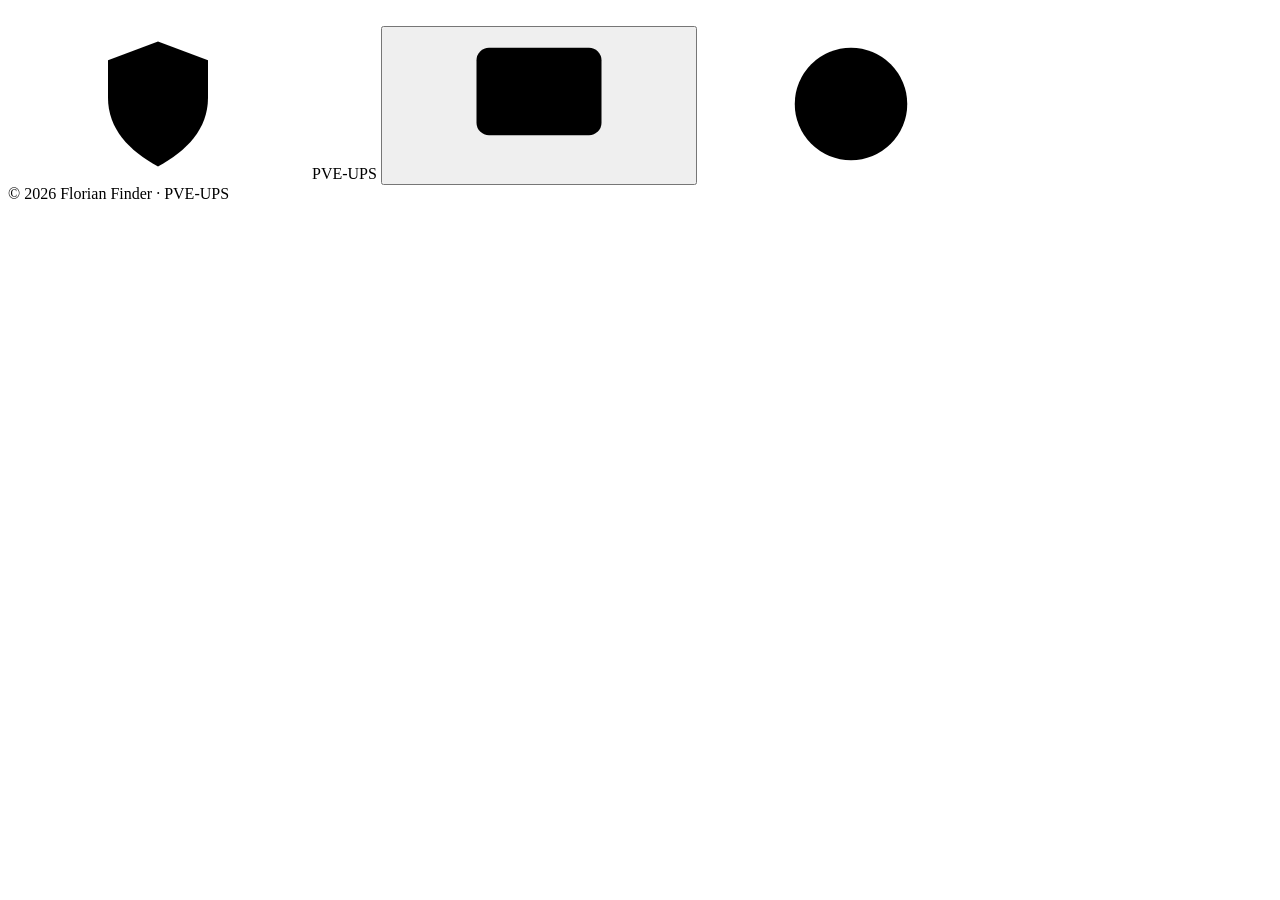
==== app/web/index.html @ 15c833db "feat: optional Docker deployment alongside the LXC install Adds a Dockerfile, a docker-compose examp" ====
<!DOCTYPE html>
<!-- Copyright 2026 Florian Finder -->
<!-- Static text is English (the fallback); data-i18n* attributes swap it to the active
     language at load time (see i18n.js + i18n/<lang>.js). -->
<html lang="en" data-theme="auto">
<head>
  <meta charset="utf-8" />
  <meta name="viewport" content="width=device-width, initial-scale=1" />
  <title>PVE-UPS</title>
  <link rel="stylesheet" href="/style.css" />
</head>
<body>
  <!-- Inline icon sprite (offline, no external assets) -->
  <svg width="0" height="0" hidden aria-hidden="true">
    <symbol id="i-dashboard" viewBox="0 0 24 24"><rect x="3" y="3" width="7" height="9"/><rect x="14" y="3" width="7" height="5"/><rect x="14" y="12" width="7" height="9"/><rect x="3" y="16" width="7" height="5"/></symbol>
    <symbol id="i-settings" viewBox="0 0 24 24"><line x1="4" y1="6" x2="20" y2="6"/><circle cx="9" cy="6" r="2"/><line x1="4" y1="12" x2="20" y2="12"/><circle cx="15" cy="12" r="2"/><line x1="4" y1="18" x2="20" y2="18"/><circle cx="8" cy="18" r="2"/></symbol>
    <symbol id="i-power" viewBox="0 0 24 24"><path d="M18.4 6.6a9 9 0 1 1-12.8 0"/><line x1="12" y1="2" x2="12" y2="12"/></symbol>
    <symbol id="i-bolt" viewBox="0 0 24 24"><polygon points="13 2 3 14 12 14 11 22 21 10 12 10 13 2"/></symbol>
    <symbol id="i-alert" viewBox="0 0 24 24"><path d="M10.3 3.9 1.8 18a2 2 0 0 0 1.7 3h17a2 2 0 0 0 1.7-3L13.7 3.9a2 2 0 0 0-3.4 0z"/><line x1="12" y1="9" x2="12" y2="13"/><line x1="12" y1="17" x2="12.01" y2="17"/></symbol>
    <symbol id="i-info" viewBox="0 0 24 24"><circle cx="12" cy="12" r="9"/><line x1="12" y1="11" x2="12" y2="16"/><line x1="12" y1="8" x2="12.01" y2="8"/></symbol>
    <symbol id="i-reset" viewBox="0 0 24 24"><polyline points="1 4 1 10 7 10"/><path d="M3.5 15a9 9 0 1 0 2.1-9.4L1 10"/></symbol>
    <symbol id="i-trash" viewBox="0 0 24 24"><polyline points="3 6 5 6 21 6"/><path d="M19 6v14a2 2 0 0 1-2 2H7a2 2 0 0 1-2-2V6m3 0V4a2 2 0 0 1 2-2h4a2 2 0 0 1 2 2v2"/></symbol>
    <symbol id="i-save" viewBox="0 0 24 24"><path d="M19 21H5a2 2 0 0 1-2-2V5a2 2 0 0 1 2-2h11l5 5v11a2 2 0 0 1-2 2z"/><polyline points="17 21 17 13 7 13 7 21"/><polyline points="7 3 7 8 15 8"/></symbol>
    <symbol id="i-upload" viewBox="0 0 24 24"><path d="M21 15v4a2 2 0 0 1-2 2H5a2 2 0 0 1-2-2v-4"/><polyline points="17 8 12 3 7 8"/><line x1="12" y1="3" x2="12" y2="15"/></symbol>
    <symbol id="i-download" viewBox="0 0 24 24"><path d="M21 15v4a2 2 0 0 1-2 2H5a2 2 0 0 1-2-2v-4"/><polyline points="7 10 12 15 17 10"/><line x1="12" y1="15" x2="12" y2="3"/></symbol>
    <symbol id="i-logout" viewBox="0 0 24 24"><path d="M9 21H5a2 2 0 0 1-2-2V5a2 2 0 0 1 2-2h4"/><polyline points="16 17 21 12 16 7"/><line x1="21" y1="12" x2="9" y2="12"/></symbol>
    <symbol id="i-sun" viewBox="0 0 24 24"><circle cx="12" cy="12" r="4"/><line x1="12" y1="1" x2="12" y2="3"/><line x1="12" y1="21" x2="12" y2="23"/><line x1="4.2" y1="4.2" x2="5.6" y2="5.6"/><line x1="18.4" y1="18.4" x2="19.8" y2="19.8"/><line x1="1" y1="12" x2="3" y2="12"/><line x1="21" y1="12" x2="23" y2="12"/><line x1="4.2" y1="19.8" x2="5.6" y2="18.4"/><line x1="18.4" y1="5.6" x2="19.8" y2="4.2"/></symbol>
    <symbol id="i-moon" viewBox="0 0 24 24"><path d="M21 12.8A9 9 0 1 1 11.2 3 7 7 0 0 0 21 12.8z"/></symbol>
    <symbol id="i-monitor" viewBox="0 0 24 24"><rect x="2" y="3" width="20" height="14" rx="2"/><line x1="8" y1="21" x2="16" y2="21"/><line x1="12" y1="17" x2="12" y2="21"/></symbol>
    <symbol id="i-shield" viewBox="0 0 24 24"><path d="M12 2 4 5v6c0 5 3.4 8.5 8 11 4.6-2.5 8-6 8-11V5l-8-3z"/></symbol>
    <symbol id="i-help" viewBox="0 0 24 24"><circle cx="12" cy="12" r="9"/><path d="M9.1 9a3 3 0 0 1 5.8 1c0 2-3 2.5-3 4"/><line x1="12" y1="17" x2="12.01" y2="17"/></symbol>
    <symbol id="i-battery" viewBox="0 0 24 24"><rect x="2" y="7" width="16" height="10" rx="2"/><line x1="22" y1="11" x2="22" y2="13"/><line x1="6" y1="11" x2="6" y2="13"/><line x1="10" y1="11" x2="10" y2="13"/><line x1="14" y1="11" x2="14" y2="13"/></symbol>
    <symbol id="i-server" viewBox="0 0 24 24"><rect x="3" y="4" width="18" height="7" rx="2"/><rect x="3" y="13" width="18" height="7" rx="2"/><line x1="7" y1="7.5" x2="7.01" y2="7.5"/><line x1="7" y1="16.5" x2="7.01" y2="16.5"/></symbol>
    <symbol id="i-plug" viewBox="0 0 24 24"><path d="M12 22v-5"/><path d="M9 8V2"/><path d="M15 8V2"/><path d="M18 8v5a4 4 0 0 1-4 4h-4a4 4 0 0 1-4-4V8z"/></symbol>
  </svg>

  <header class="topbar">
    <span class="brand">
      <svg class="mark icon-lg"><use href="#i-shield"></use></svg>
      PVE-UPS <span class="ver" id="version"></span>
    </span>

    <nav class="nav-seg" id="mainNav" hidden>
      <button data-view="dashboard" class="tab active"><svg class="icon"><use href="#i-dashboard"></use></svg> <span data-i18n="nav.dashboard">Dashboard</span></button>
      <button data-view="settings" class="tab"><svg class="icon"><use href="#i-settings"></use></svg> <span data-i18n="nav.settings">Settings</span></button>
    </nav>

    <span class="spacer"></span>

    <span class="statuschip" id="navStatus" hidden><span class="dot"></span><span id="navStatusText">–</span></span>
    <button id="themeBtn" class="btn-icon btn-ghost" title="Theme: automatic" aria-label="Toggle theme">
      <svg class="icon"><use id="themeUse" href="#i-monitor"></use></svg>
    </button>
    <a href="/manual.html" data-manual="" target="_blank" rel="noopener" class="btn btn-icon btn-ghost" title="User manual" data-i18n-title="nav.manualTitle" aria-label="Help / user manual">
      <svg class="icon"><use href="#i-help"></use></svg>
    </a>
    <button id="logoutBtn" class="btn-ghost btn-sm" hidden><svg class="icon"><use href="#i-logout"></use></svg> <span data-i18n="nav.logout">Log out</span></button>
  </header>

  <main>
    <!-- LOGIN -->
    <section id="login" class="card center" hidden>
      <span class="brand"><svg class="mark icon-lg"><use href="#i-shield"></use></svg> PVE-UPS</span>
      <h2 data-i18n="login.title">Sign in</h2>
      <p class="muted" data-i18n="login.hint">Enter the UI password.</p>
      <input type="password" id="loginPw" placeholder="Password" data-i18n-placeholder="login.pwPlaceholder" />
      <button id="loginBtn" class="btn-primary" data-i18n="login.submit">Sign in</button>
      <p class="error" id="loginErr"></p>
    </section>

    <!-- FIRST RUN: set password -->
    <section id="firstrun" class="card center" hidden>
      <span class="brand"><svg class="mark icon-lg"><use href="#i-shield"></use></svg> PVE-UPS</span>
      <h2 data-i18n="firstrun.title">Initial setup</h2>
      <p class="muted" data-i18n="firstrun.hint">Set a password for the web interface.</p>
      <input type="password" id="newPw" placeholder="New password (min. 6 characters)" data-i18n-placeholder="firstrun.pwPlaceholder" />
      <button id="setPwBtn" class="btn-primary" data-i18n="firstrun.submit">Set password &amp; start</button>
      <p class="error" id="firstErr"></p>
    </section>

    <!-- DASHBOARD -->
    <section id="dashboard" hidden>
      <div id="banner" class="banner" hidden></div>

      <!-- Per-UPS status cards (one per configured UPS) -->
      <div id="d_ups_grid" class="ups-grid"></div>

      <!-- Topology: which UPS feeds which host -->
      <div class="card" id="d_topo_card" hidden>
        <div class="card-h"><h3><svg class="icon"><use href="#i-bolt"></use></svg> <span data-i18n="topo.title">Power feed (UPS → host)</span></h3>
          <a class="doclink" href="/manual.html#logik" data-manual="logik" target="_blank" rel="noopener" title="Read in the manual: How it works &amp; logic" data-i18n-title="topo.doc"><svg class="icon"><use href="#i-help"></use></svg></a></div>
        <svg id="topoDiagramDash" class="topo" width="100%"></svg>
        <p class="topo-legend">
          <span class="lg-star">★</span> <span data-i18n="topo.legendStar">this host (appliance, shuts down last)</span>
          <span class="lg-sep">·</span>
          <span class="lg-line ok"></span> <span data-i18n="topo.mains">mains</span>
          <span class="lg-line warn"></span> <span data-i18n="topo.battery">on battery</span>
          <span class="lg-line crit"></span> <span data-i18n="topo.trig">shutdown triggered</span>
          <span class="lg-line muted"></span> <span data-i18n="topo.unreach">unreachable</span>
        </p>
      </div>

      <div class="grid">
        <div class="card">
          <div class="card-h"><h3><svg class="icon"><use href="#i-power"></use></svg> <span data-i18n="dash.appliance">Appliance</span></h3>
            <a class="doclink" href="/manual.html#logik" data-manual="logik" target="_blank" rel="noopener" title="Read in the manual: How it works &amp; logic" data-i18n-title="topo.doc"><svg class="icon"><use href="#i-help"></use></svg></a></div>
          <div class="stat"><span data-i18n="dash.state">State</span><b id="d_state">–</b></div>
          <div class="stat"><span data-i18n="dash.mode">Mode</span><b id="d_mode">–</b></div>
          <div class="stat"><span data-i18n="dash.trig">Shutdown triggered</span><b id="d_trig">–</b></div>
          <div class="stat"><span data-i18n="dash.reason">Reason</span><b id="d_reason">–</b></div>
          <div class="stat"><span data-i18n="dash.countdown">Countdown</span><b id="d_countdown">–</b></div>
          <div class="stat"><span data-i18n="dash.uptime">Uptime</span><b id="d_uptime">–</b></div>
        </div>
        <div class="card">
          <div class="card-h"><h3><svg class="icon"><use href="#i-server"></use></svg> <span data-i18n="dash.hosts">Hosts</span></h3></div>
          <div class="table-wrap"><table class="mini"><thead><tr>
            <th data-i18n="dash.thHost">Host</th><th data-i18n="dash.thFeeds">Fed by</th><th data-i18n="dash.thStatus">Status</th><th data-i18n="dash.thError">Error</th>
          </tr></thead><tbody id="d_hosts"></tbody></table></div>
        </div>
      </div>

      <div class="card">
        <div class="card-h">
          <h3 data-i18n="dash.events">Events</h3>
          <span class="actions">
            <button id="clearLogBtn" class="btn-ghost btn-sm"
              title="Irreversibly deletes all entries in the event log." data-i18n-title="dash.clearLogTitle">
              <svg class="icon"><use href="#i-trash"></use></svg> <span data-i18n="dash.clearLog">Clear log</span></button>
          </span>
        </div>
        <div class="table-wrap scroll">
          <table class="events"><thead><tr><th data-i18n="dash.thTime">Time</th><th data-i18n="dash.thSeverity">Severity</th><th data-i18n="dash.thEvent">Event</th><th data-i18n="dash.thDetail">Detail</th></tr></thead>
            <tbody id="d_events"></tbody></table>
        </div>
      </div>

      <div class="card">
        <div class="card-h">
          <h3 data-i18n="dash.actions">Actions</h3>
          <span class="actions muted" id="actionMsg"></span>
        </div>
        <div class="row" style="margin:0">
          <button id="testShutdownBtn" class="btn-warn"
            title="Only logs the shutdown order of the hosts. Nothing is shut down." data-i18n-title="dash.testShutdownTitle">
            <svg class="icon"><use href="#i-power"></use></svg> <span data-i18n="dash.testShutdown">Test shutdown (dry-run)</span></button>
          <button id="resetBtn" class="btn-ghost"
            title="Clears the internal trigger/alarm state after a test or alarm." data-i18n-title="dash.resetTitle">
            <svg class="icon"><use href="#i-reset"></use></svg> <span data-i18n="dash.reset">Reset state</span></button>
        </div>
        <p class="help" data-i18n-html="dash.actionsHelp">
          <b>Test shutdown:</b> simulates the shutdown order without effect.
          <b>Reset state:</b> clears a test/alarm latch.
        </p>
      </div>
    </section>

    <!-- SETTINGS / WIZARD -->
    <section id="settings" hidden>
      <div class="card">
        <div class="card-h"><h3 data-i18n="wiz.mode">Operating mode</h3></div>
        <label class="switch"
          title="Main safety switch: when on, the engine only logs and shuts nothing down." data-i18n-title="wiz.dryRunTitle">
          <input type="checkbox" id="s_dry_run" />
          <span data-i18n="wiz.dryRun">Dry-run (logs only, shuts nothing down)</span></label>
      </div>

      <div class="card">
        <div class="card-h"><h3><span class="section-num">1</span> <svg class="icon"><use href="#i-battery"></use></svg> <span data-i18n="wiz.ups">UPS devices (SNMP)</span></h3>
          <a class="doclink" href="/manual.html#snmp" data-manual="snmp" target="_blank" rel="noopener" title="Read in the manual: SNMP on the UPS" data-i18n-title="wiz.upsDoc"><svg class="icon"><use href="#i-help"></use></svg></a></div>
        <p class="help" data-i18n="wiz.upsHelp">Monitor one or more UPS devices via SNMP. For servers with redundant
          power supplies use one UPS per feed — the mapping is done in step 2.
          Optional per-UPS thresholds override the global values from step 3.</p>
        <div id="upsList"></div>
        <div class="row" style="margin-top:12px;align-items:center">
          <button id="addUpsBtn" class="btn-ghost btn-sm" style="flex:0 0 auto" data-i18n="wiz.addUps">+ UPS</button>
        </div>
      </div>

      <div class="card">
        <div class="card-h"><h3><span class="section-num">2</span> <svg class="icon"><use href="#i-server"></use></svg> <span data-i18n="wiz.hosts">Proxmox hosts</span></h3>
          <a class="doclink" href="/manual.html#token" data-manual="token" target="_blank" rel="noopener" title="Read in the manual: Creating the Proxmox API token" data-i18n-title="wiz.hostsDoc"><svg class="icon"><use href="#i-help"></use></svg></a></div>
        <p class="help" data-i18n-html="wiz.hostsHelp">API token with the <code>Sys.PowerMgmt</code> privilege. The host marked <span class="lg-star">★</span>
          “This host” (the appliance) is shut down last.</p>
        <div id="hostRows"></div>
        <div class="row" style="margin-top:12px;align-items:center">
          <button id="addHostBtn" class="btn-ghost btn-sm" style="flex:0 0 auto" data-i18n="wiz.addHost">+ Host</button>
        </div>
        <div class="topo-wrap">
          <div class="card-h"><h3 style="font-size:14px" data-i18n="topo.diagram">Feed diagram</h3></div>
          <svg id="topoDiagram" class="topo" width="100%"></svg>
          <p class="topo-legend">
            <span class="lg-star">★</span> <span data-i18n="topo.legendStar">this host (appliance, shuts down last)</span>
          </p>
        </div>
      </div>

      <div class="card">
        <div class="card-h"><h3><span class="section-num">3</span> <span data-i18n="wiz.triggers">Triggers (thresholds)</span></h3>
          <a class="doclink" href="/manual.html#ausloeser" data-manual="ausloeser" target="_blank" rel="noopener" title="Read in the manual: Triggers &amp; thresholds" data-i18n-title="wiz.triggersDoc"><svg class="icon"><use href="#i-help"></use></svg></a></div>
        <p class="help" data-i18n="wiz.triggersHelp">One matching condition is enough. Empty field = condition disabled.</p>
        <div class="row">
          <label title="Trigger a shutdown after this many seconds on battery. Empty = off." data-i18n-title="th.onBatteryTitle"><span data-i18n="th.onBattery">On battery longer than (s)</span> <input id="th_on_battery_seconds" type="number" /></label>
          <label title="Trigger a shutdown when the estimated runtime drops to this value or below. Empty = off." data-i18n-title="th.runtimeTitle"><span data-i18n="th.runtime">Runtime below (min)</span> <input id="th_runtime_below_minutes" type="number" /></label>
          <label title="Trigger a shutdown when the charge drops to this percentage or below. Empty = off." data-i18n-title="th.chargeTitle"><span data-i18n="th.charge">Charge below (%)</span> <input id="th_charge_below_percent" type="number" /></label>
        </div>
        <label class="switch"
          title="Shut down immediately when the UPS reports battery low/depleted." data-i18n-title="th.batteryLowTitle">
          <input type="checkbox" id="th_on_battery_low" />
          <span data-i18n="th.batteryLow">Immediately on UPS reporting “battery low/depleted”</span></label>
        <div class="row">
          <label title="Polling interval on mains." data-i18n-title="th.pollNormalTitle"><span data-i18n="th.pollNormal">Poll interval mains (s)</span> <input id="th_poll_interval_normal_s" type="number" /></label>
          <label title="Polling interval while on battery." data-i18n-title="th.pollBatteryTitle"><span data-i18n="th.pollBattery">Poll interval battery (s)</span> <input id="th_poll_interval_battery_s" type="number" /></label>
          <label title="Maximum time to wait for the Proxmox API per host." data-i18n-title="th.hostTimeoutTitle"><span data-i18n="th.hostTimeout">Host shutdown timeout (s)</span> <input id="th_host_shutdown_timeout_s" type="number" /></label>
        </div>
        <hr/>
        <label class="switch"
          title="Keep the running on-battery countdown when SNMP drops during an outage." data-i18n-title="th.keepShutdownTitle">
          <input type="checkbox" id="th_keep_shutdown_on_comm_loss" />
          <span data-i18n="th.keepShutdown">Do not abort the shutdown on connection loss while on battery</span></label>
        <label title="Optional shutdown on a pure communication loss (overrides the fail-safe)." data-i18n-title="th.commLossTitle"><span data-i18n="th.commLoss">Shutdown on pure communication loss after (min)</span>
          <input id="th_comm_loss_shutdown_after_min" type="number" placeholder="empty = off" data-i18n-placeholder="th.commLossPh" /></label>
        <p class="warnnote">
          <svg class="icon"><use href="#i-alert"></use></svg>
          <span data-i18n-html="th.warn">Empty by default (fail-safe): an SNMP loss triggers <b>no</b>
          shutdown, because it is usually a network/UPS defect and not a power outage.
          Only set this when a prolonged communication loss should deliberately be treated
          like an outage — the actual power state is unknown then.</span></p>
      </div>

      <div class="card">
        <details>
          <summary><span class="section-num">4</span> <span data-i18n="notif.title">Notifications</span> <span class="muted" data-i18n="notif.optional">(optional)</span></summary>
          <label class="switch" title="Send an HTTP POST with the status JSON to a URL on every notable event." data-i18n-title="notif.webhookTitle"><input type="checkbox" id="webhook_enabled" /><span data-i18n="notif.webhook">Webhook</span></label>
          <label title="Target URL for the webhook." data-i18n-title="notif.urlTitle"><span data-i18n="notif.url">URL</span> <input id="webhook_url" placeholder="https://..." /></label>
        </details>
      </div>

      <div class="card">
        <div class="card-h"><h3><span class="section-num">5</span> <span data-i18n="sys.title">System</span></h3>
          <a class="doclink" href="/manual.html#updates" data-manual="updates" target="_blank" rel="noopener" title="Read in the manual: Updates &amp; operation" data-i18n-title="sys.doc"><svg class="icon"><use href="#i-help"></use></svg></a></div>
        <div class="row" id="sysTimeRow">
          <label title="Time server for the appliance. Empty = leave the system default." data-i18n-title="sys.ntpTitle"><span data-i18n="sys.ntp">NTP server</span> <input id="ntp_server" placeholder="e.g. pool.ntp.org (empty = unchanged)" data-i18n-placeholder="sys.ntpPh" /></label>
          <label title="Timezone of the appliance (IANA name). Empty = leave the system default." data-i18n-title="sys.tzTitle"><span data-i18n="sys.tz">Timezone</span> <input id="tz_timezone" placeholder="e.g. Europe/Berlin (empty = unchanged)" data-i18n-placeholder="sys.tzPh" /></label>
        </div>
        <p class="help" id="sysDockerNote" hidden data-i18n="sys.dockerNote">Time and timezone are controlled by the Docker host / orchestrator, not by this container.</p>
        <label class="switch"
          title="Checks once a day per host whether the API token still works." data-i18n-title="sys.selftestTitle">
          <input type="checkbox" id="selftest_enabled" />
          <span data-i18n="sys.selftest">Daily self-test of the Proxmox connection</span></label>
        <div class="row">
          <label title="Time of day (full hour, 0–23) at which the self-test runs." data-i18n-title="sys.selftestHourTitle"><span data-i18n="sys.selftestHour">Self-test time (hour 0–23)</span> <input id="selftest_hour" type="number" min="0" max="23" /></label>
        </div>
      </div>

      <div class="card">
        <div class="card-h"><h3><svg class="icon"><use href="#i-download"></use></svg> <span data-i18n="backup.title">Backup &amp; transfer</span></h3></div>
        <p class="help" data-i18n="backup.help">Save the configuration as a JSON file or restore it — ideal for reinstalls or migration.</p>
        <div class="row" style="margin:0;align-items:center">
          <button id="exportBtn" class="btn-ghost btn-sm" style="flex:0 0 auto"><svg class="icon"><use href="#i-download"></use></svg> <span data-i18n="backup.export">Export (JSON)</span></button>
          <input type="file" id="importFile" accept="application/json,.json" hidden />
          <button id="importBtn" class="btn-ghost btn-sm" style="flex:0 0 auto"><svg class="icon"><use href="#i-upload"></use></svg> <span data-i18n="backup.import">Import …</span></button>
          <span class="muted" id="backupMsg"></span>
        </div>
        <p class="warnnote">
          <svg class="icon"><use href="#i-alert"></use></svg>
          <span data-i18n="backup.warn">The export file contains credentials in plain text
          (SNMP community, API token). Store it safely!</span></p>
      </div>

      <div class="card">
        <div class="card-h"><h3><svg class="icon"><use href="#i-upload"></use></svg> <span data-i18n="upd.title">Update</span></h3>
          <a class="doclink" href="/manual.html#updates" data-manual="updates" target="_blank" rel="noopener" title="Read in the manual: Updates &amp; operation" data-i18n-title="sys.doc"><svg class="icon"><use href="#i-help"></use></svg></a></div>
        <p class="help"><span data-i18n="upd.current">Current version:</span> <b id="upd_version">–</b>.
          <span data-i18n="upd.helpRest">Upload a release package (.tar.gz/.zip); the system applies it and restarts the service.</span></p>
        <input type="file" id="updateFile" accept=".tar.gz,.tgz,.zip" hidden />
        <div class="row" id="updBtnRow" style="margin:0;align-items:center">
          <button id="updateBtn" class="btn-warn" style="flex:0 0 auto"><svg class="icon"><use href="#i-upload"></use></svg> <span data-i18n="upd.upload">Upload update package …</span></button>
          <span class="muted" id="updateMsg"></span>
        </div>
        <p class="help" id="upd_result"></p>
        <details class="help" id="updDiagWrap" style="margin-top:.5rem">
          <summary data-i18n="upd.diag">Diagnostics (queue &amp; agent log)</summary>
          <pre id="upd_diag" style="white-space:pre-wrap;overflow:auto;max-height:16rem;font-family:monospace;font-size:.85em"></pre>
        </details>
        <p class="help" id="updDockerNote" hidden data-i18n-html="upd.dockerNote"></p>
      </div>

      <div class="card">
        <div class="card-h"><h3 data-i18n="pw.title">Change password</h3></div>
        <div class="row" style="align-items:flex-end">
          <label title="Enter the currently valid web interface password to confirm." data-i18n-title="pw.currentTitle"><span data-i18n="pw.current">Current password</span> <input id="cur_pw" type="password" /></label>
          <label title="New web interface password (at least 6 characters)." data-i18n-title="pw.newTitle"><span data-i18n="pw.new">New password</span> <input id="chg_pw" type="password" /></label>
          <button id="changePwBtn" class="btn-ghost" style="flex:0 0 auto" data-i18n="pw.change">Change</button>
        </div>
        <span class="muted" id="pwMsg"></span>
      </div>

      <div class="card sticky">
        <button id="saveBtn" class="btn-primary"
          title="Saves all settings and applies them to the running engine immediately." data-i18n-title="save.title">
          <svg class="icon"><use href="#i-save"></use></svg> <span data-i18n="save.btn">Save configuration</span></button>
        <span class="muted" id="saveMsg"></span>
      </div>
    </section>
  </main>

  <footer>© 2026 Florian Finder · PVE-UPS</footer>

  <script src="/i18n/en.js"></script>
  <script src="/i18n/de.js"></script>
  <script src="/i18n.js"></script>
  <script src="/app.js"></script>
</body>
</html>
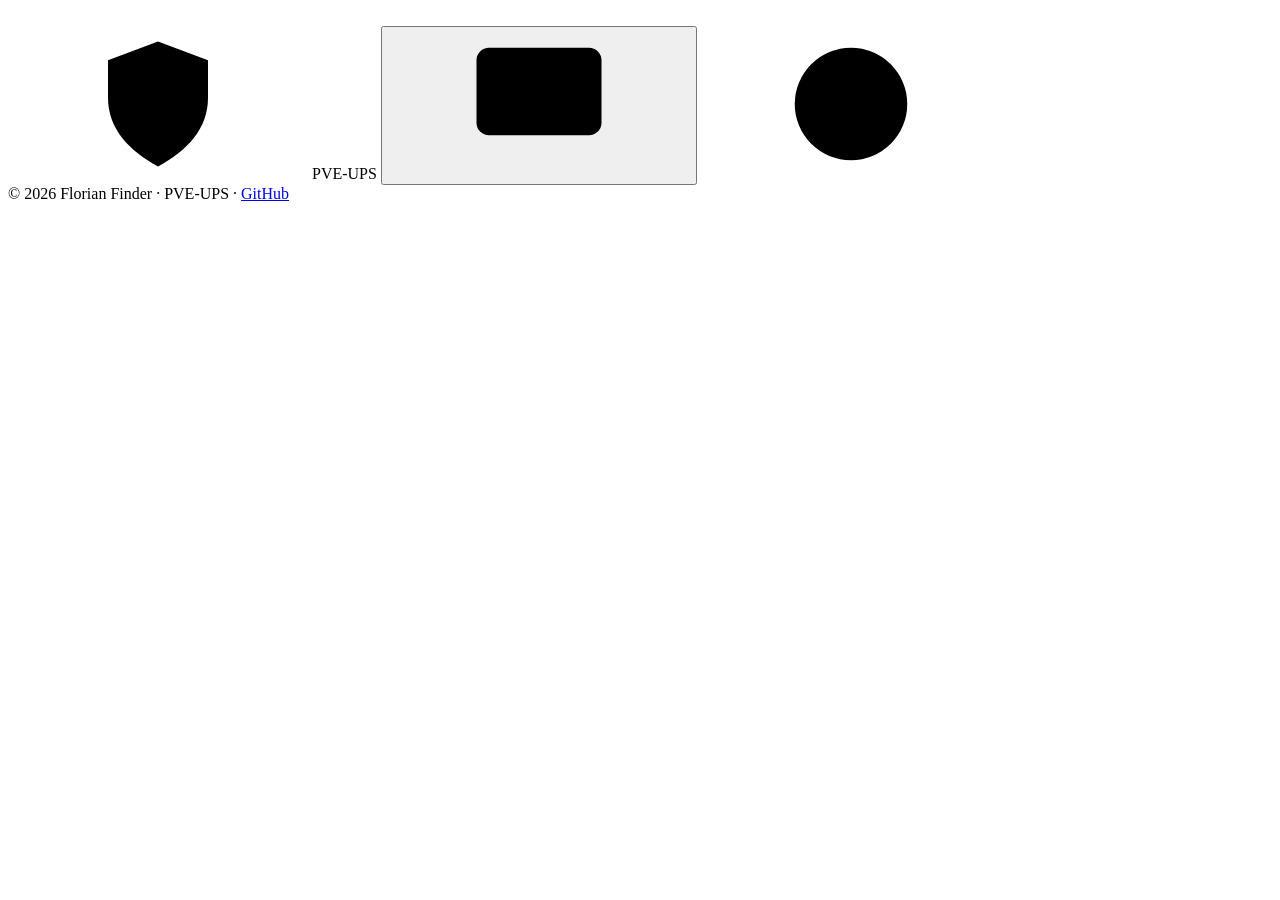
==== commit 938eda19: "release: v3.1.0 — Docker deployment, SNMP object diagnostics, self-test interval, SNMPv3 privacy fix" ====
--- a/app/web/index.html
+++ b/app/web/index.html
@@ -244,11 +244,22 @@
         </div>
         <p class="help" id="sysDockerNote" hidden data-i18n="sys.dockerNote">Time and timezone are controlled by the Docker host / orchestrator, not by this container.</p>
         <label class="switch"
-          title="Checks once a day per host whether the API token still works." data-i18n-title="sys.selftestTitle">
+          title="Checks per host on a schedule whether the API token still works." data-i18n-title="sys.selftestTitle">
           <input type="checkbox" id="selftest_enabled" />
-          <span data-i18n="sys.selftest">Daily self-test of the Proxmox connection</span></label>
+          <span data-i18n="sys.selftest">Automatic self-test of the Proxmox connection</span></label>
         <div class="row">
-          <label title="Time of day (full hour, 0–23) at which the self-test runs." data-i18n-title="sys.selftestHourTitle"><span data-i18n="sys.selftestHour">Self-test time (hour 0–23)</span> <input id="selftest_hour" type="number" min="0" max="23" /></label>
+          <label title="Anchor of the schedule: full hour (0–23) at which the self-test starts." data-i18n-title="sys.selftestHourTitle"><span data-i18n="sys.selftestHour">Self-test start time (hour 0–23)</span> <input id="selftest_hour" type="number" min="0" max="23" /></label>
+          <label title="How often the self-test repeats, anchored at the start time." data-i18n-title="sys.selftestIntervalTitle"><span data-i18n="sys.selftestInterval">Interval</span>
+            <select id="selftest_interval_min">
+              <option value="15" data-i18n="sys.iv15">every 15 min</option>
+              <option value="30" data-i18n="sys.iv30">every 30 min</option>
+              <option value="60" data-i18n="sys.iv60">hourly</option>
+              <option value="120" data-i18n="sys.iv120">every 2 h</option>
+              <option value="180" data-i18n="sys.iv180">every 3 h</option>
+              <option value="360" data-i18n="sys.iv360">every 6 h</option>
+              <option value="720" data-i18n="sys.iv720">every 12 h</option>
+              <option value="1440" data-i18n="sys.iv1440">daily (24 h)</option>
+            </select></label>
         </div>
       </div>
 
@@ -304,7 +315,8 @@
     </section>
   </main>
 
-  <footer>© 2026 Florian Finder · PVE-UPS</footer>
+  <footer>© 2026 Florian Finder · PVE-UPS ·
+    <a href="https://github.com/ffind-dev/pve-ups" target="_blank" rel="noopener">GitHub</a></footer>
 
   <script src="/i18n/en.js"></script>
   <script src="/i18n/de.js"></script>
